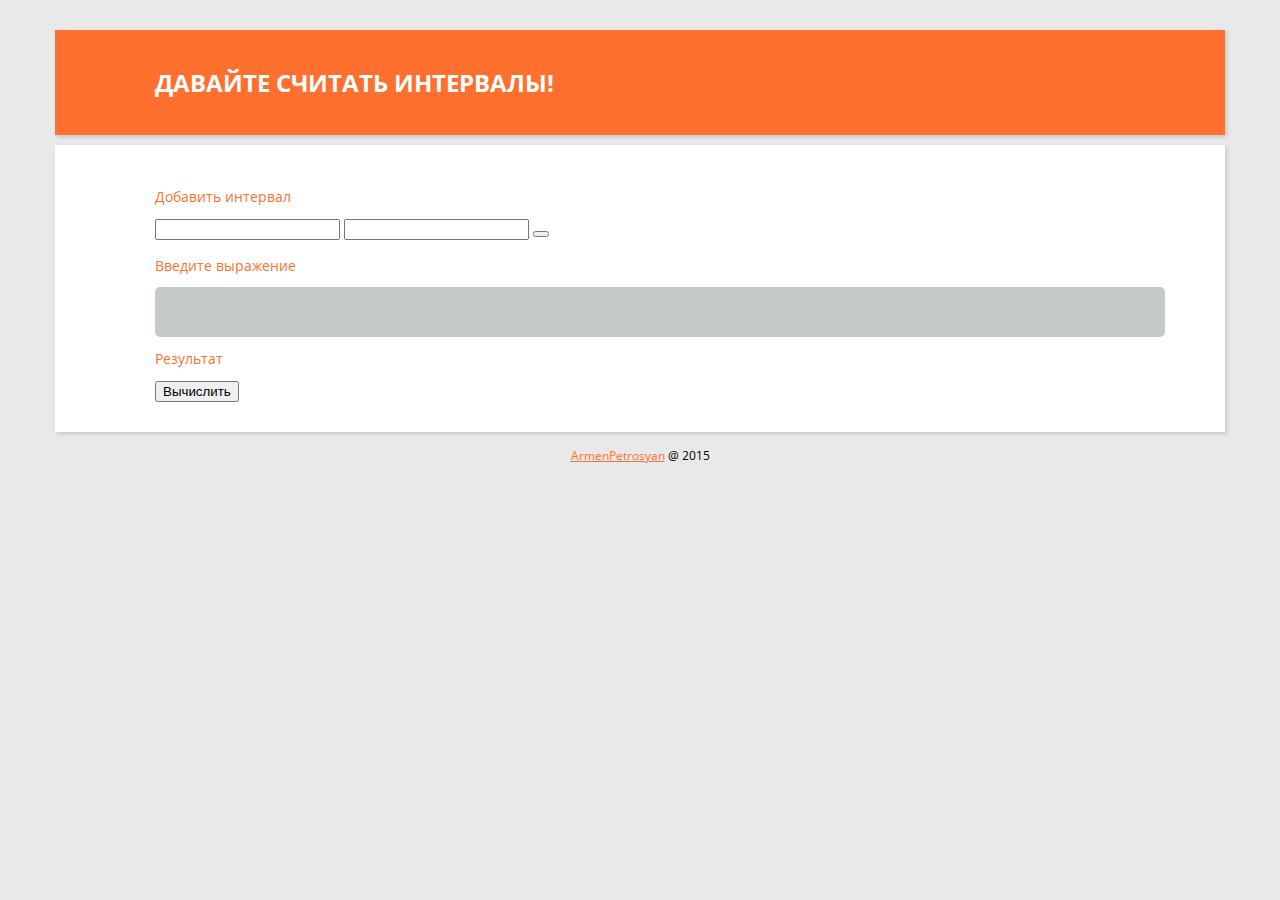
==== Intervals.html @ eb7051fe "ADD: new styles" ====
<!doctype html>
<html lang="en">
<head>
    <meta charset="UTF-8">
    <title>Interval calculator</title>
    <link rel="stylesheet" href="css/style.css"/>
    <script src="js/jquery-2.1.4.js"></script>
    <script src="js/Interval.js"></script>
</head>
<body>
<section class="container">
    <header class="main-header">
        <h1>Давайте считать интервалы!</h1>
    </header>
    <section class="main-content">
        <header>
            <section id="interval-generator">
                <form id="interval-input">
                    <h2>Добавить интервал</h2>
                    <input type="text"/>
                    <input type="text"/>
                    <button class="addButton"></button>
                </form>
                <ul class="interval-gallery">
                    <li class="gallery-item"></li>
                    <li class="gallery-item"></li>
                    <li class="gallery-item"></li>
                </ul>
            </section>
        </header>
        <main>
            <section id="input">
                <h2>Введите выражение</h2>
                <input class='inputExp' type="text"/>
            </section>
            <section id="output">
                <h2>Результат</h2>
                <div class="output-block">
                    <div class="chart"></div>
                    <div class="result-block">
                        <div class="result"></div>
                        <button id="start">Вычислить</button>
                    </div>
                </div>
            </section>
        </main>
    </section>
    <footer>
        <a href="http://vk.com/armen_petrosyan">ArmenPetrosyan</a> @ 2015
    </footer>
    <script src="js/controller.js"></script>
</section>
</body>
</html>
---- css/style.css ----
@import url(//fonts.googleapis.com/css?family=Open+Sans:400,700,600,300);
body {
  background: #E9E9E9;
  font-family: 'Open Sans', sans-serif;
}
body ul {
  list-style-type: none;
}
h1 {
  font-size: 24px;
  text-transform: uppercase;
}
h2 {
  font-size: 14px;
  font-weight: 400;
  color: #ff6f2d;
}
.container {
  width: 1170px;
  margin: 30px auto;
}
.main-header {
  background: #ff6f2d;
  padding: 20px 100px;
  color: #fff;
  margin-bottom: 10px;
  box-shadow: 2px 2px 4px #c4c8c7;
}
.main-content {
  background: #fff;
  padding: 30px 100px;
  box-shadow: 2px 2px 4px #c4c8c7;
}
.main-content #input .inputExp {
  width: 100%;
  height: 50px;
  padding: 0 20px;
  background: #c4c8c7;
  border-radius: 5px;
  border: none;
  color: #fff;
  text-transform: uppercase;
  font-size: 20px;
}
footer {
  font-size: 12px;
  text-align: center;
  margin-top: 15px;
}
footer a {
  color: #ff6f2d;
}
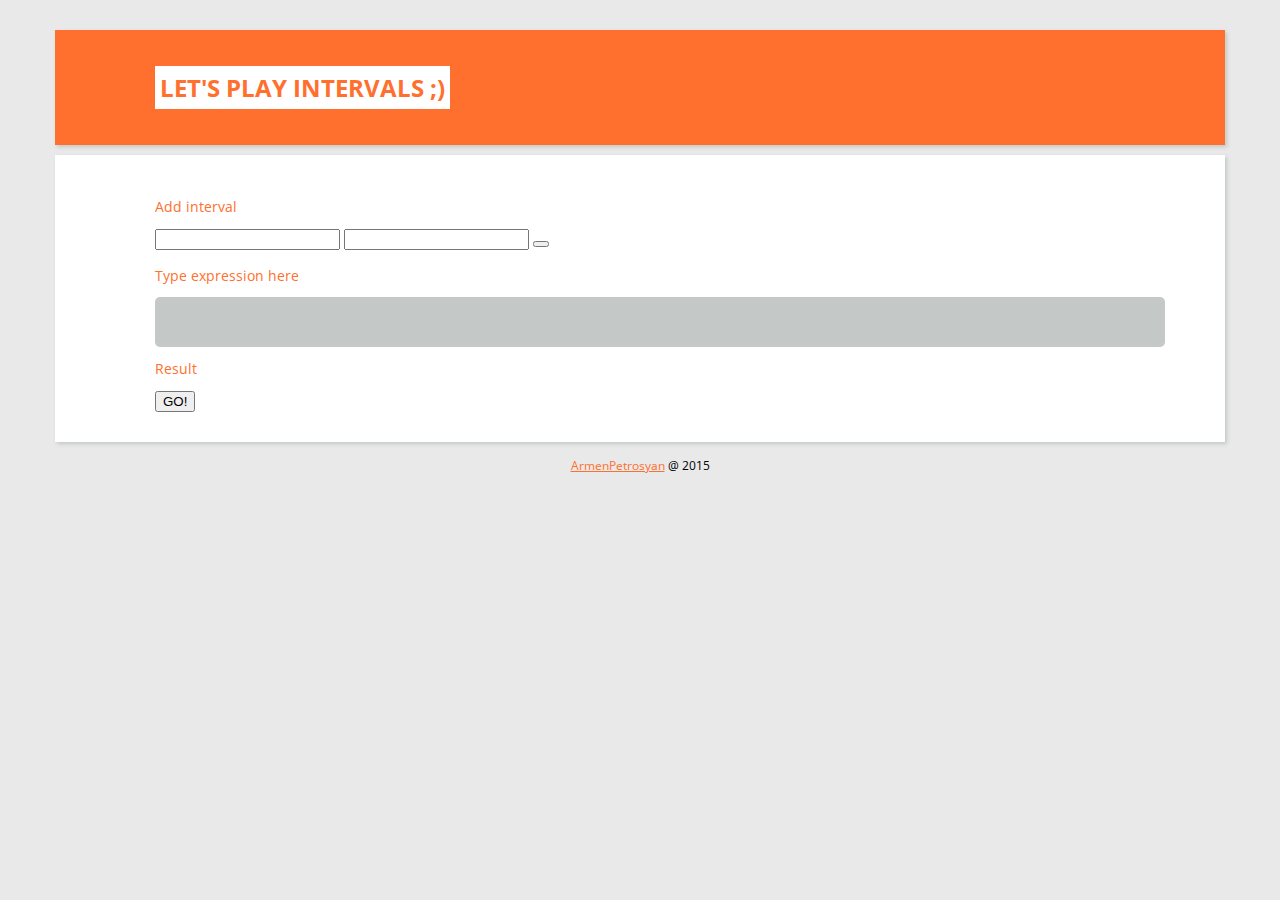
==== commit e8f8f716: "UPD: style improvements" ====
--- a/Intervals.html
+++ b/Intervals.html
@@ -10,13 +10,13 @@
 <body>
 <section class="container">
     <header class="main-header">
-        <h1>Давайте считать интервалы!</h1>
+        <h1>Let's play Intervals ;)</h1>
     </header>
     <section class="main-content">
         <header>
             <section id="interval-generator">
                 <form id="interval-input">
-                    <h2>Добавить интервал</h2>
+                    <h2>Add interval</h2>
                     <input type="text"/>
                     <input type="text"/>
                     <button class="addButton"></button>
@@ -30,16 +30,16 @@
         </header>
         <main>
             <section id="input">
-                <h2>Введите выражение</h2>
+                <h2>Type expression here</h2>
                 <input class='inputExp' type="text"/>
             </section>
             <section id="output">
-                <h2>Результат</h2>
+                <h2>Result</h2>
                 <div class="output-block">
                     <div class="chart"></div>
                     <div class="result-block">
                         <div class="result"></div>
-                        <button id="start">Вычислить</button>
+                        <button id="start">GO!</button>
                     </div>
                 </div>
             </section>
--- a/css/style.css
+++ b/css/style.css
@@ -9,6 +9,10 @@
 h1 {
   font-size: 24px;
   text-transform: uppercase;
+  background: #fff;
+  color: #ff6f2d;
+  display: inline-block;
+  padding: 5px;
 }
 h2 {
   font-size: 14px;
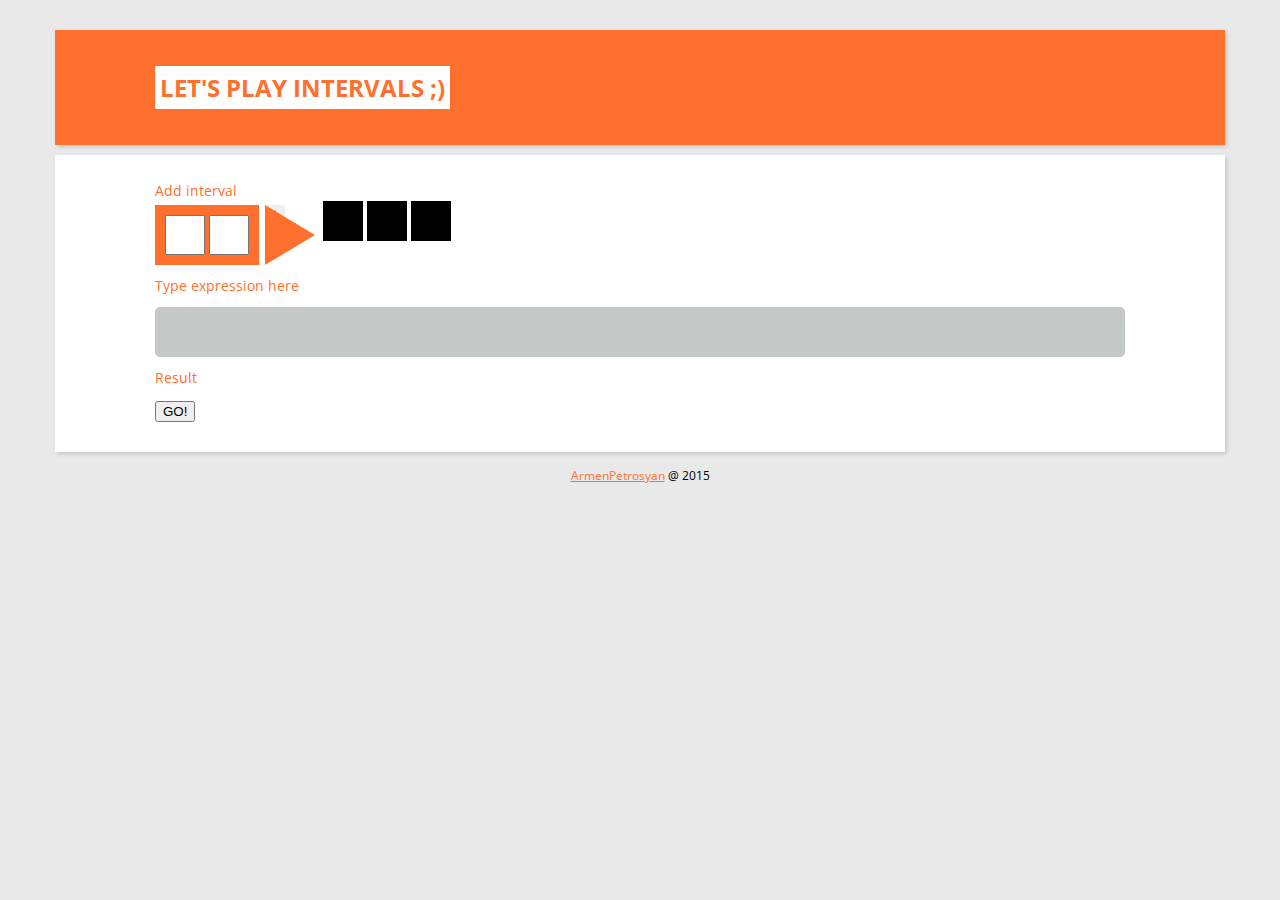
==== commit ec190bb8: "UPD: style improvements" ====
--- a/Intervals.html
+++ b/Intervals.html
@@ -19,7 +19,7 @@
                     <h2>Add interval</h2>
                     <input type="text"/>
                     <input type="text"/>
-                    <button class="addButton"></button>
+                    <button class="addButton">+</button>
                 </form>
                 <ul class="interval-gallery">
                     <li class="gallery-item"></li>
--- a/css/style.css
+++ b/css/style.css
@@ -1,4 +1,7 @@
 @import url(//fonts.googleapis.com/css?family=Open+Sans:400,700,600,300);
+* {
+  box-sizing: border-box;
+}
 body {
   background: #E9E9E9;
   font-family: 'Open Sans', sans-serif;
@@ -35,6 +38,52 @@
   padding: 30px 100px;
   box-shadow: 2px 2px 4px #c4c8c7;
 }
+.main-content #interval-input {
+  display: inline-block;
+  background: #ff6f2d;
+  position: relative;
+  padding: 10px;
+}
+.main-content #interval-input h2 {
+  position: absolute;
+  top: -35px;
+  left: 0;
+}
+.main-content #interval-input input {
+  width: 40px;
+  height: 40px;
+  padding: 5px;
+  text-align: center;
+  font-size: 20px;
+}
+.main-content #interval-input .addButton {
+  position: absolute;
+  right: -26px;
+  top: 0;
+  border: none;
+}
+.main-content #interval-input .addButton:after {
+  content: '';
+  position: absolute;
+  top: 0;
+  left: 0;
+  width: 0;
+  height: 0;
+  border-style: solid;
+  border-width: 30.5px 0 30.5px 50px;
+  -moz-transform: scale(1.0001);
+  border-color: transparent transparent transparent #ff6f2d;
+}
+.main-content .interval-gallery {
+  display: inline-block;
+  margin-left: 20px;
+}
+.main-content .interval-gallery li {
+  width: 40px;
+  height: 40px;
+  background: #000;
+  display: inline-block;
+}
 .main-content #input .inputExp {
   width: 100%;
   height: 50px;
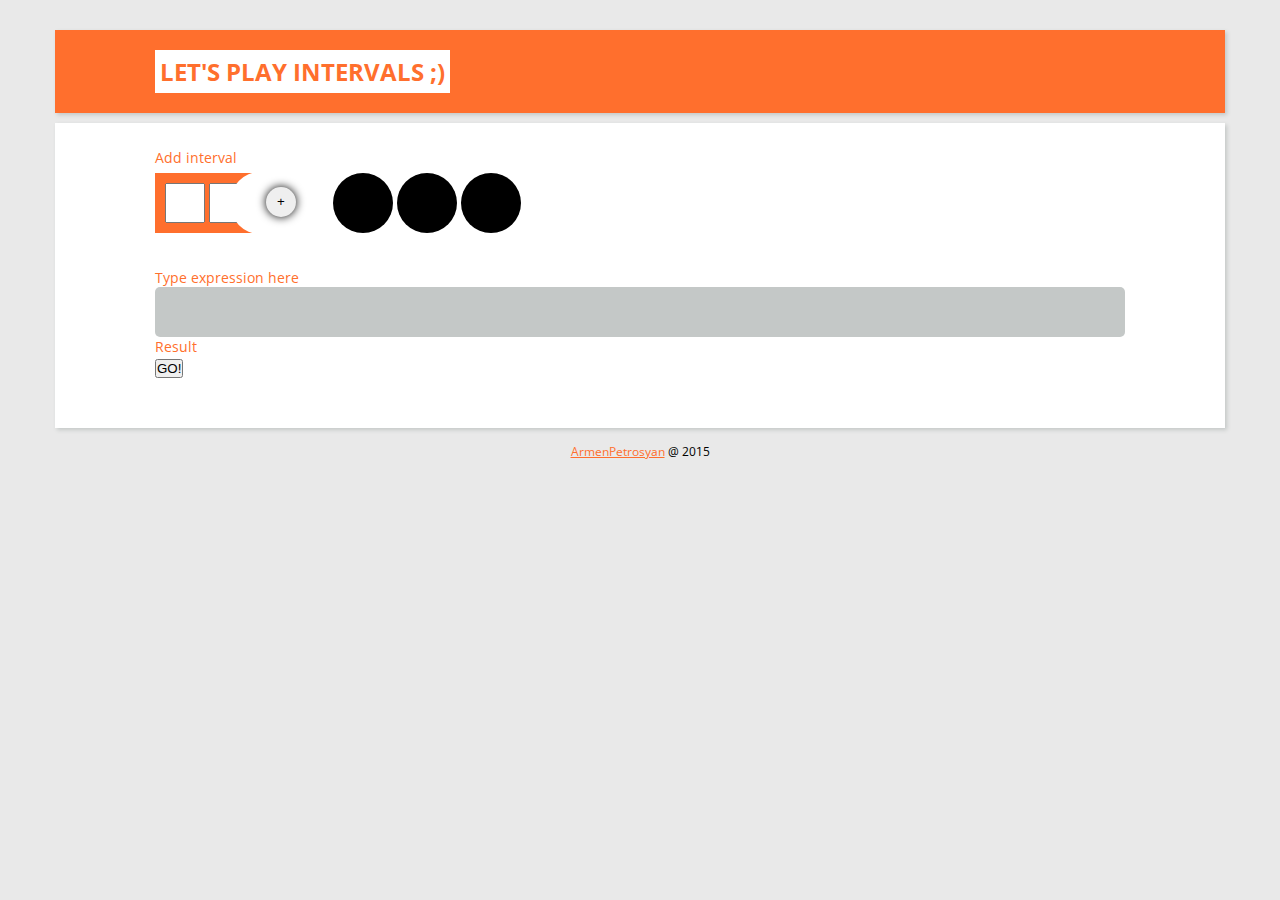
==== commit 9444b6ae: "Abrkadabra" ====
--- a/Intervals.html
+++ b/Intervals.html
@@ -13,27 +13,25 @@
         <h1>Let's play Intervals ;)</h1>
     </header>
     <section class="main-content">
-        <header>
-            <section id="interval-generator">
-                <form id="interval-input">
-                    <h2>Add interval</h2>
-                    <input type="text"/>
-                    <input type="text"/>
-                    <button class="addButton">+</button>
-                </form>
-                <ul class="interval-gallery">
-                    <li class="gallery-item"></li>
-                    <li class="gallery-item"></li>
-                    <li class="gallery-item"></li>
-                </ul>
-            </section>
+        <header id="interval-generator">
+            <form id="interval-form">
+                <h2>Add interval</h2>
+                <input type="text"/>
+                <input type="text"/>
+                <button class="addButton">+</button>
+            </form>
+            <ul class="interval-gallery">
+                <li class="gallery-item"></li>
+                <li class="gallery-item"></li>
+                <li class="gallery-item"></li>
+            </ul>
         </header>
         <main>
-            <section id="input">
+            <section id="input-section">
                 <h2>Type expression here</h2>
                 <input class='inputExp' type="text"/>
             </section>
-            <section id="output">
+            <section id="output-section">
                 <h2>Result</h2>
                 <div class="output-block">
                     <div class="chart"></div>
--- a/css/style.css
+++ b/css/style.css
@@ -1,6 +1,11 @@
 @import url(//fonts.googleapis.com/css?family=Open+Sans:400,700,600,300);
 * {
   box-sizing: border-box;
+  margin: 0;
+  padding: 0;
+}
+form {
+  vertical-align: top;
 }
 body {
   background: #E9E9E9;
@@ -35,56 +40,65 @@
 }
 .main-content {
   background: #fff;
-  padding: 30px 100px;
+  padding: 50px 100px;
   box-shadow: 2px 2px 4px #c4c8c7;
 }
-.main-content #interval-input {
+.main-content header + main {
+  margin-top: 30px;
+}
+.main-content #interval-form {
   display: inline-block;
   background: #ff6f2d;
   position: relative;
   padding: 10px;
 }
-.main-content #interval-input h2 {
+.main-content #interval-form h2 {
   position: absolute;
-  top: -35px;
+  top: -25px;
   left: 0;
 }
-.main-content #interval-input input {
+.main-content #interval-form input {
   width: 40px;
   height: 40px;
   padding: 5px;
   text-align: center;
   font-size: 20px;
 }
-.main-content #interval-input .addButton {
+.main-content #interval-form .addButton {
   position: absolute;
-  right: -26px;
-  top: 0;
+  right: -37px;
+  top: 14px;
   border: none;
+  width: 30px;
+  height: 30px;
+  line-height: 20px;
+  border-radius: 50%;
+  box-shadow: 0px 0px 10px #000;
+  z-index: 10;
 }
-.main-content #interval-input .addButton:after {
+.main-content #interval-form:after {
   content: '';
+  width: 60px;
+  height: 62px;
+  border-radius: 50%;
+  background: #fff;
   position: absolute;
-  top: 0;
-  left: 0;
-  width: 0;
-  height: 0;
-  border-style: solid;
-  border-width: 30.5px 0 30.5px 50px;
-  -moz-transform: scale(1.0001);
-  border-color: transparent transparent transparent #ff6f2d;
+  right: -31px;
+  top: -1px;
+  z-index: 0;
 }
 .main-content .interval-gallery {
   display: inline-block;
-  margin-left: 20px;
+  margin-left: 70px;
 }
 .main-content .interval-gallery li {
-  width: 40px;
-  height: 40px;
+  width: 60px;
+  height: 60px;
+  border-radius: 50%;
   background: #000;
   display: inline-block;
 }
-.main-content #input .inputExp {
+.main-content #input-section .inputExp {
   width: 100%;
   height: 50px;
   padding: 0 20px;
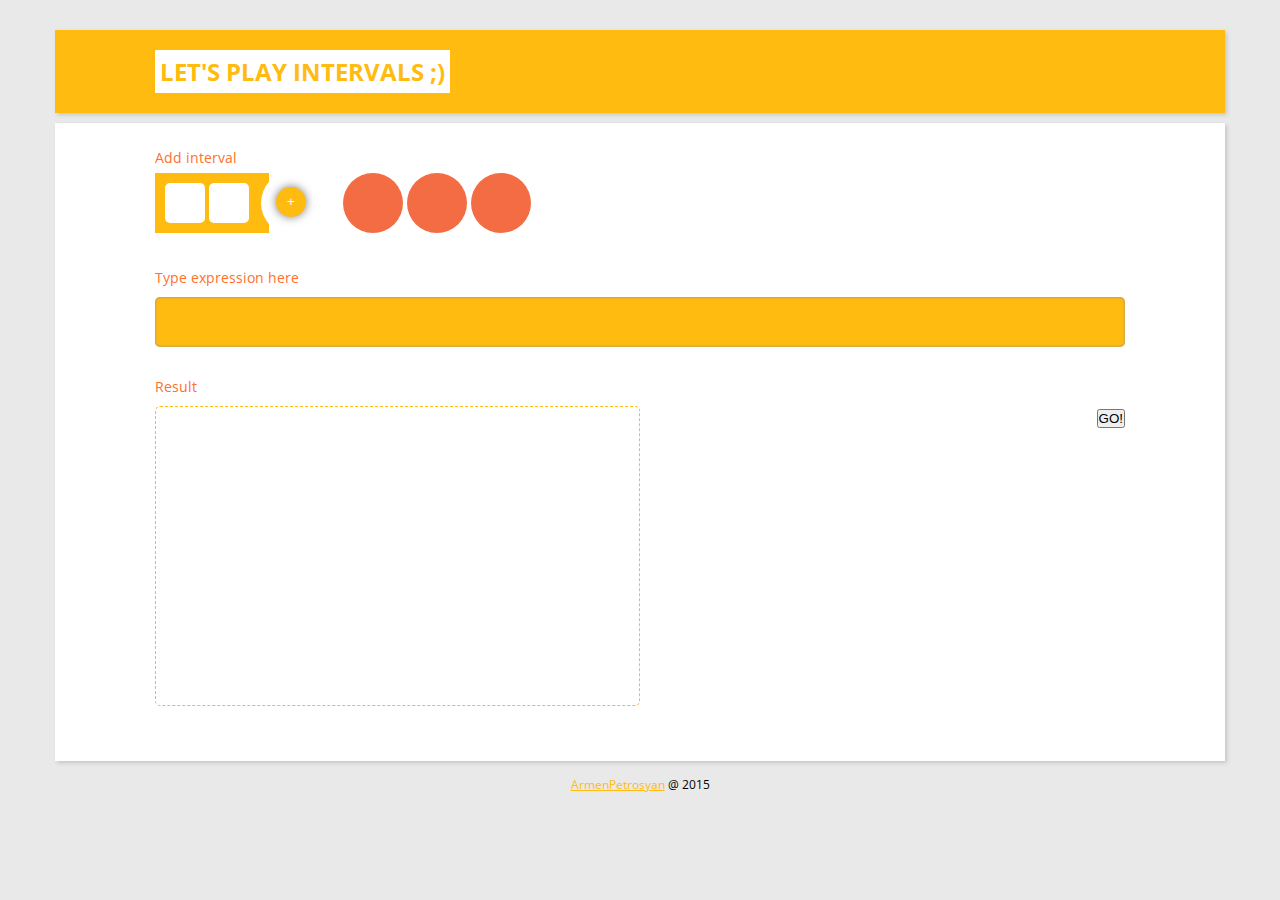
==== commit c1a30f37: "Усовершенствование дизайна" ====
--- a/Intervals.html
+++ b/Intervals.html
@@ -34,7 +34,7 @@
             <section id="output-section">
                 <h2>Result</h2>
                 <div class="output-block">
-                    <div class="chart"></div>
+                    <canvas class="chart"></canvas>
                     <div class="result-block">
                         <div class="result"></div>
                         <button id="start">GO!</button>
--- a/css/style.css
+++ b/css/style.css
@@ -14,11 +14,15 @@
 body ul {
   list-style-type: none;
 }
+button {
+  transition: .2s;
+  cursor: pointer;
+}
 h1 {
   font-size: 24px;
   text-transform: uppercase;
   background: #fff;
-  color: #ff6f2d;
+  color: #ffbb0f;
   display: inline-block;
   padding: 5px;
 }
@@ -26,13 +30,14 @@
   font-size: 14px;
   font-weight: 400;
   color: #ff6f2d;
+  margin-bottom: 10px;
 }
 .container {
   width: 1170px;
   margin: 30px auto;
 }
 .main-header {
-  background: #ff6f2d;
+  background: #ffbb0f;
   padding: 20px 100px;
   color: #fff;
   margin-bottom: 10px;
@@ -48,9 +53,10 @@
 }
 .main-content #interval-form {
   display: inline-block;
-  background: #ff6f2d;
+  background: #ffbb0f;
   position: relative;
   padding: 10px;
+  padding-right: 20px;
 }
 .main-content #interval-form h2 {
   position: absolute;
@@ -63,6 +69,8 @@
   padding: 5px;
   text-align: center;
   font-size: 20px;
+  border: none;
+  border-radius: 5px;
 }
 .main-content #interval-form .addButton {
   position: absolute;
@@ -73,8 +81,13 @@
   height: 30px;
   line-height: 20px;
   border-radius: 50%;
-  box-shadow: 0px 0px 10px #000;
+  box-shadow: 0px 0px 10px #7A7979;
   z-index: 10;
+  background: #ffbb0f;
+  color: #fff;
+}
+.main-content #interval-form .addButton:hover {
+  background: #db9d00;
 }
 .main-content #interval-form:after {
   content: '';
@@ -83,7 +96,7 @@
   border-radius: 50%;
   background: #fff;
   position: absolute;
-  right: -31px;
+  right: -52px;
   top: -1px;
   z-index: 0;
 }
@@ -95,19 +108,38 @@
   width: 60px;
   height: 60px;
   border-radius: 50%;
-  background: #000;
+  background: #f46c43;
   display: inline-block;
+}
+.main-content #input-section {
+  margin-bottom: 30px;
 }
 .main-content #input-section .inputExp {
   width: 100%;
   height: 50px;
   padding: 0 20px;
-  background: #c4c8c7;
+  background: #ffbb0f;
   border-radius: 5px;
   border: none;
   color: #fff;
+  font-weight: 700;
+  text-shadow: 0 0 3px #494949;
   text-transform: uppercase;
   font-size: 20px;
+  box-shadow: inset 0 0 3px #8e8e8e;
+  outline: none;
+}
+.main-content #output-section .output-block .chart {
+  display: inline-block;
+  width: 50%;
+  min-height: 300px;
+  border: 1px dashed #ffbb0f;
+  border-radius: 5px;
+}
+.main-content #output-section .output-block .result-block {
+  display: inline-block;
+  vertical-align: top;
+  float: right;
 }
 footer {
   font-size: 12px;
@@ -115,5 +147,5 @@
   margin-top: 15px;
 }
 footer a {
-  color: #ff6f2d;
+  color: #ffbb0f;
 }
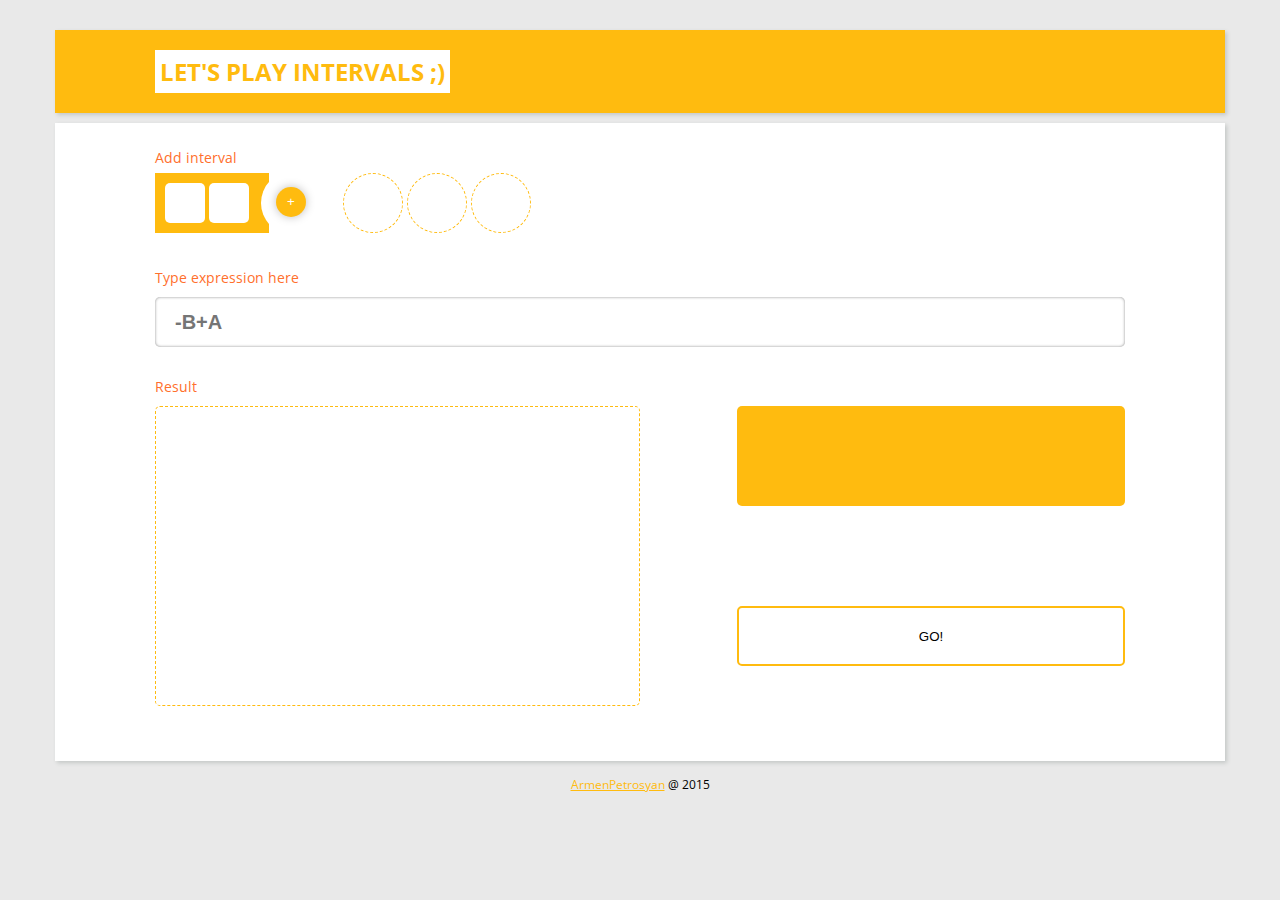
==== commit 49e1ea8d: "Усовершенствование дизайна" ====
--- a/Intervals.html
+++ b/Intervals.html
@@ -29,7 +29,7 @@
         <main>
             <section id="input-section">
                 <h2>Type expression here</h2>
-                <input class='inputExp' type="text"/>
+                <input class='inputExp' type="text" placeholder="-B+A"/>
             </section>
             <section id="output-section">
                 <h2>Result</h2>
--- a/css/style.css
+++ b/css/style.css
@@ -81,7 +81,7 @@
   height: 30px;
   line-height: 20px;
   border-radius: 50%;
-  box-shadow: 0px 0px 10px #7A7979;
+  box-shadow: 0px 0px 10px #bfbebe;
   z-index: 10;
   background: #ffbb0f;
   color: #fff;
@@ -108,7 +108,7 @@
   width: 60px;
   height: 60px;
   border-radius: 50%;
-  background: #f46c43;
+  border: 1px dashed #ffbb0f;
   display: inline-block;
 }
 .main-content #input-section {
@@ -118,12 +118,9 @@
   width: 100%;
   height: 50px;
   padding: 0 20px;
-  background: #ffbb0f;
   border-radius: 5px;
   border: none;
-  color: #fff;
   font-weight: 700;
-  text-shadow: 0 0 3px #494949;
   text-transform: uppercase;
   font-size: 20px;
   box-shadow: inset 0 0 3px #8e8e8e;
@@ -140,6 +137,26 @@
   display: inline-block;
   vertical-align: top;
   float: right;
+  width: 50%;
+}
+.main-content #output-section .output-block .result-block .result {
+  float: right;
+  width: 80%;
+  height: 100px;
+  background: #ffbb0f;
+  border-radius: 5px;
+}
+.main-content #output-section .output-block .result-block #start {
+  float: right;
+  width: 80%;
+  height: 60px;
+  background: transparent;
+  border: 2px solid #ffbb0f;
+  border-radius: 5px;
+  margin-top: 100px;
+}
+.main-content #output-section .output-block .result-block #start:hover {
+  background: #ffbb0f;
 }
 footer {
   font-size: 12px;
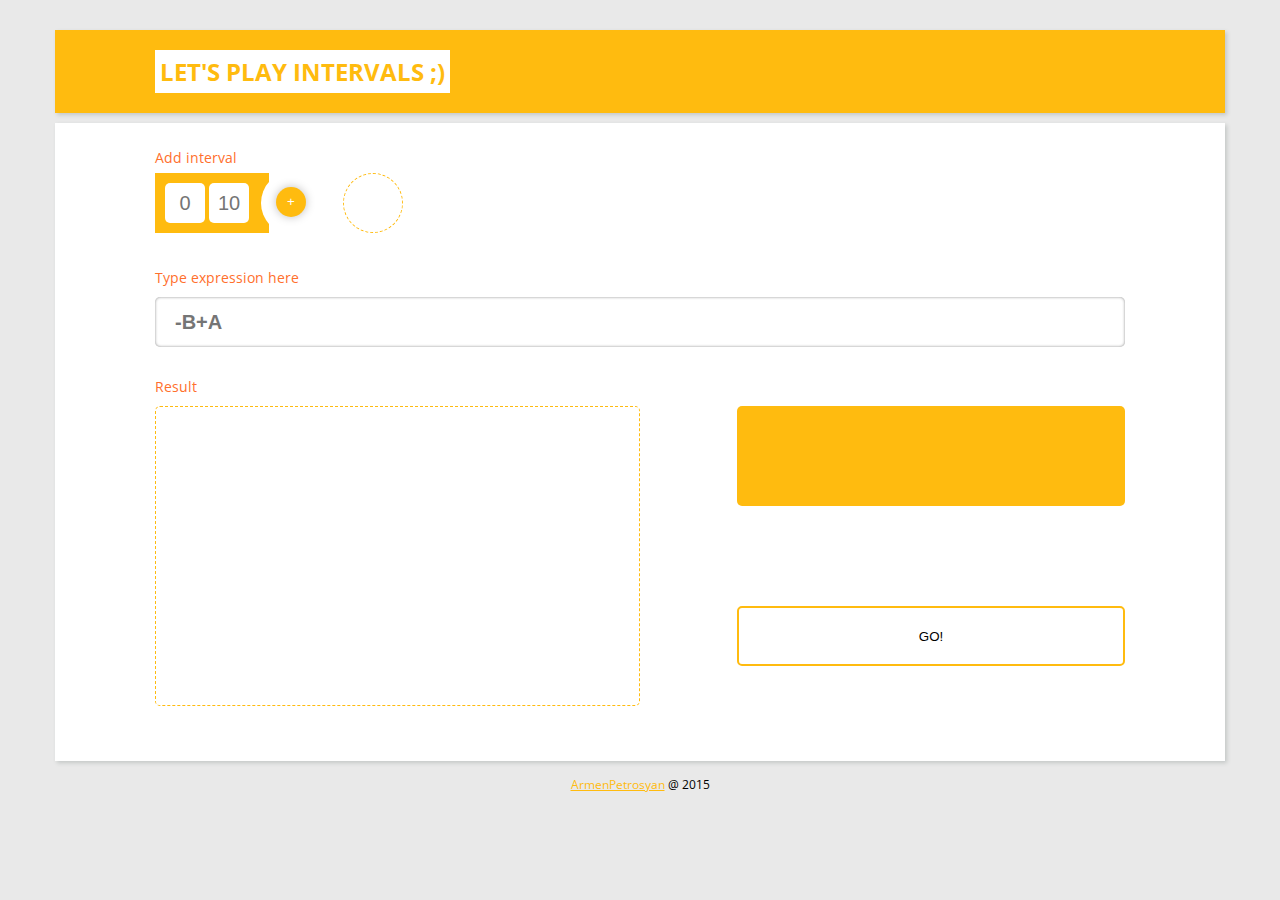
==== commit e0006aab: "UPD: creation of new Interval GUI items" ====
--- a/Intervals.html
+++ b/Intervals.html
@@ -16,13 +16,11 @@
         <header id="interval-generator">
             <form id="interval-form">
                 <h2>Add interval</h2>
-                <input type="text"/>
-                <input type="text"/>
-                <button class="addButton">+</button>
+                <input class="minInput" type="text" placeholder="0"/>
+                <input class="maxInput" type="text" placeholder="10"/>
+                <button type="button" class="addButton">+</button>
             </form>
             <ul class="interval-gallery">
-                <li class="gallery-item"></li>
-                <li class="gallery-item"></li>
                 <li class="gallery-item"></li>
             </ul>
         </header>
--- a/css/style.css
+++ b/css/style.css
@@ -110,6 +110,7 @@
   border-radius: 50%;
   border: 1px dashed #ffbb0f;
   display: inline-block;
+  margin-right: 10px;
 }
 .main-content #input-section {
   margin-bottom: 30px;
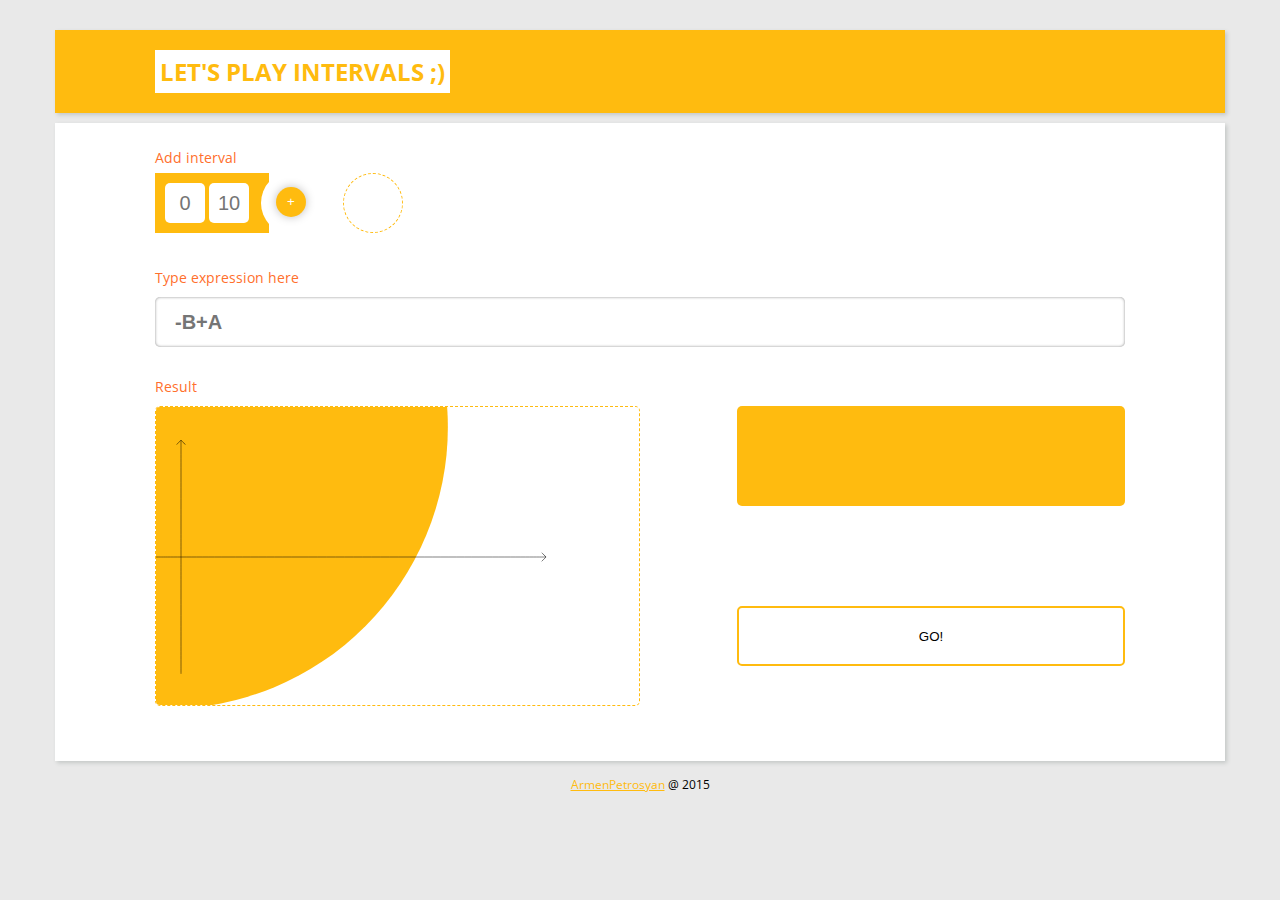
==== commit d4deeae1: "ADD: snap.svg" ====
--- a/Intervals.html
+++ b/Intervals.html
@@ -5,6 +5,7 @@
     <title>Interval calculator</title>
     <link rel="stylesheet" href="css/style.css"/>
     <script src="js/jquery-2.1.4.js"></script>
+    <script src="js/snap.svg.js"></script>
     <script src="js/Interval.js"></script>
 </head>
 <body>
@@ -32,7 +33,9 @@
             <section id="output-section">
                 <h2>Result</h2>
                 <div class="output-block">
-                    <canvas class="chart"></canvas>
+                    <svg id='chart' version="1.1" xmlns="http://www.w3.org/2000/svg">
+
+                    </svg>
                     <div class="result-block">
                         <div class="result"></div>
                         <button id="start">GO!</button>
--- a/css/style.css
+++ b/css/style.css
@@ -127,7 +127,7 @@
   box-shadow: inset 0 0 3px #8e8e8e;
   outline: none;
 }
-.main-content #output-section .output-block .chart {
+.main-content #output-section .output-block #chart {
   display: inline-block;
   width: 50%;
   min-height: 300px;
